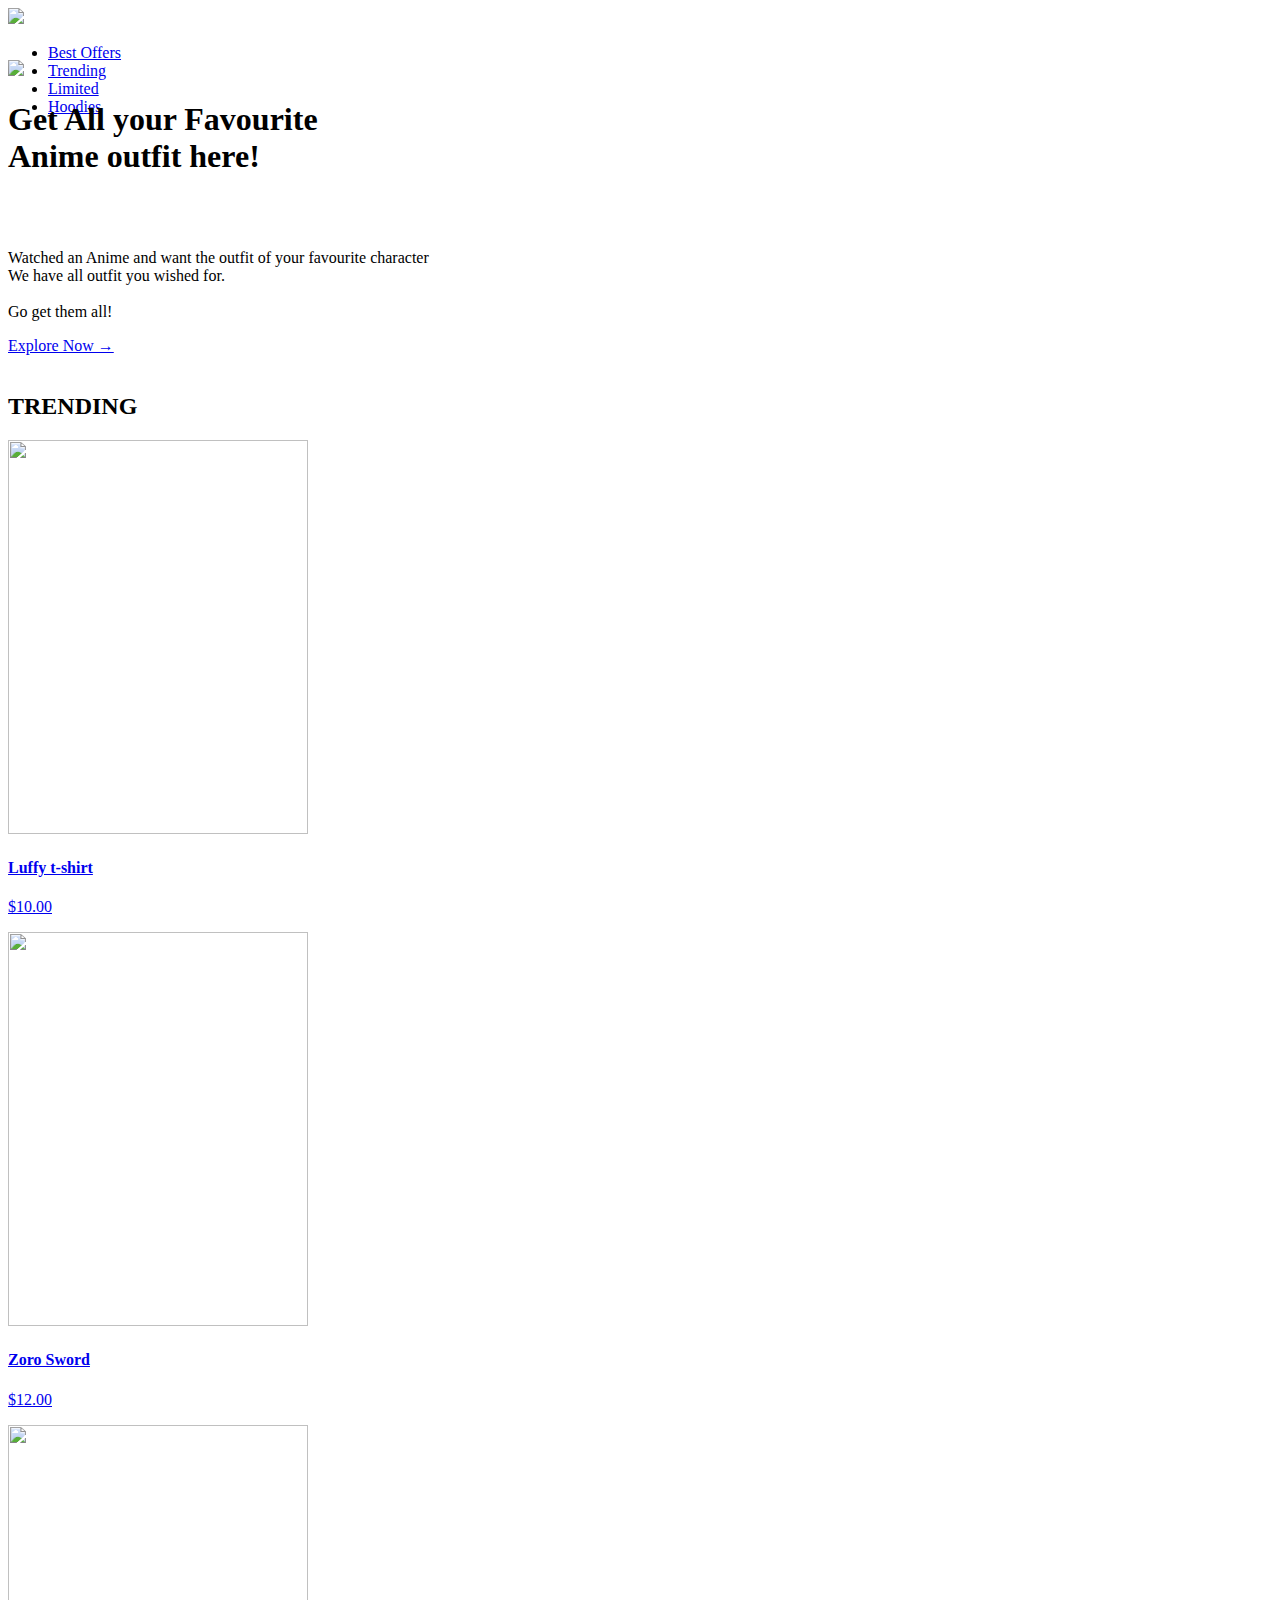
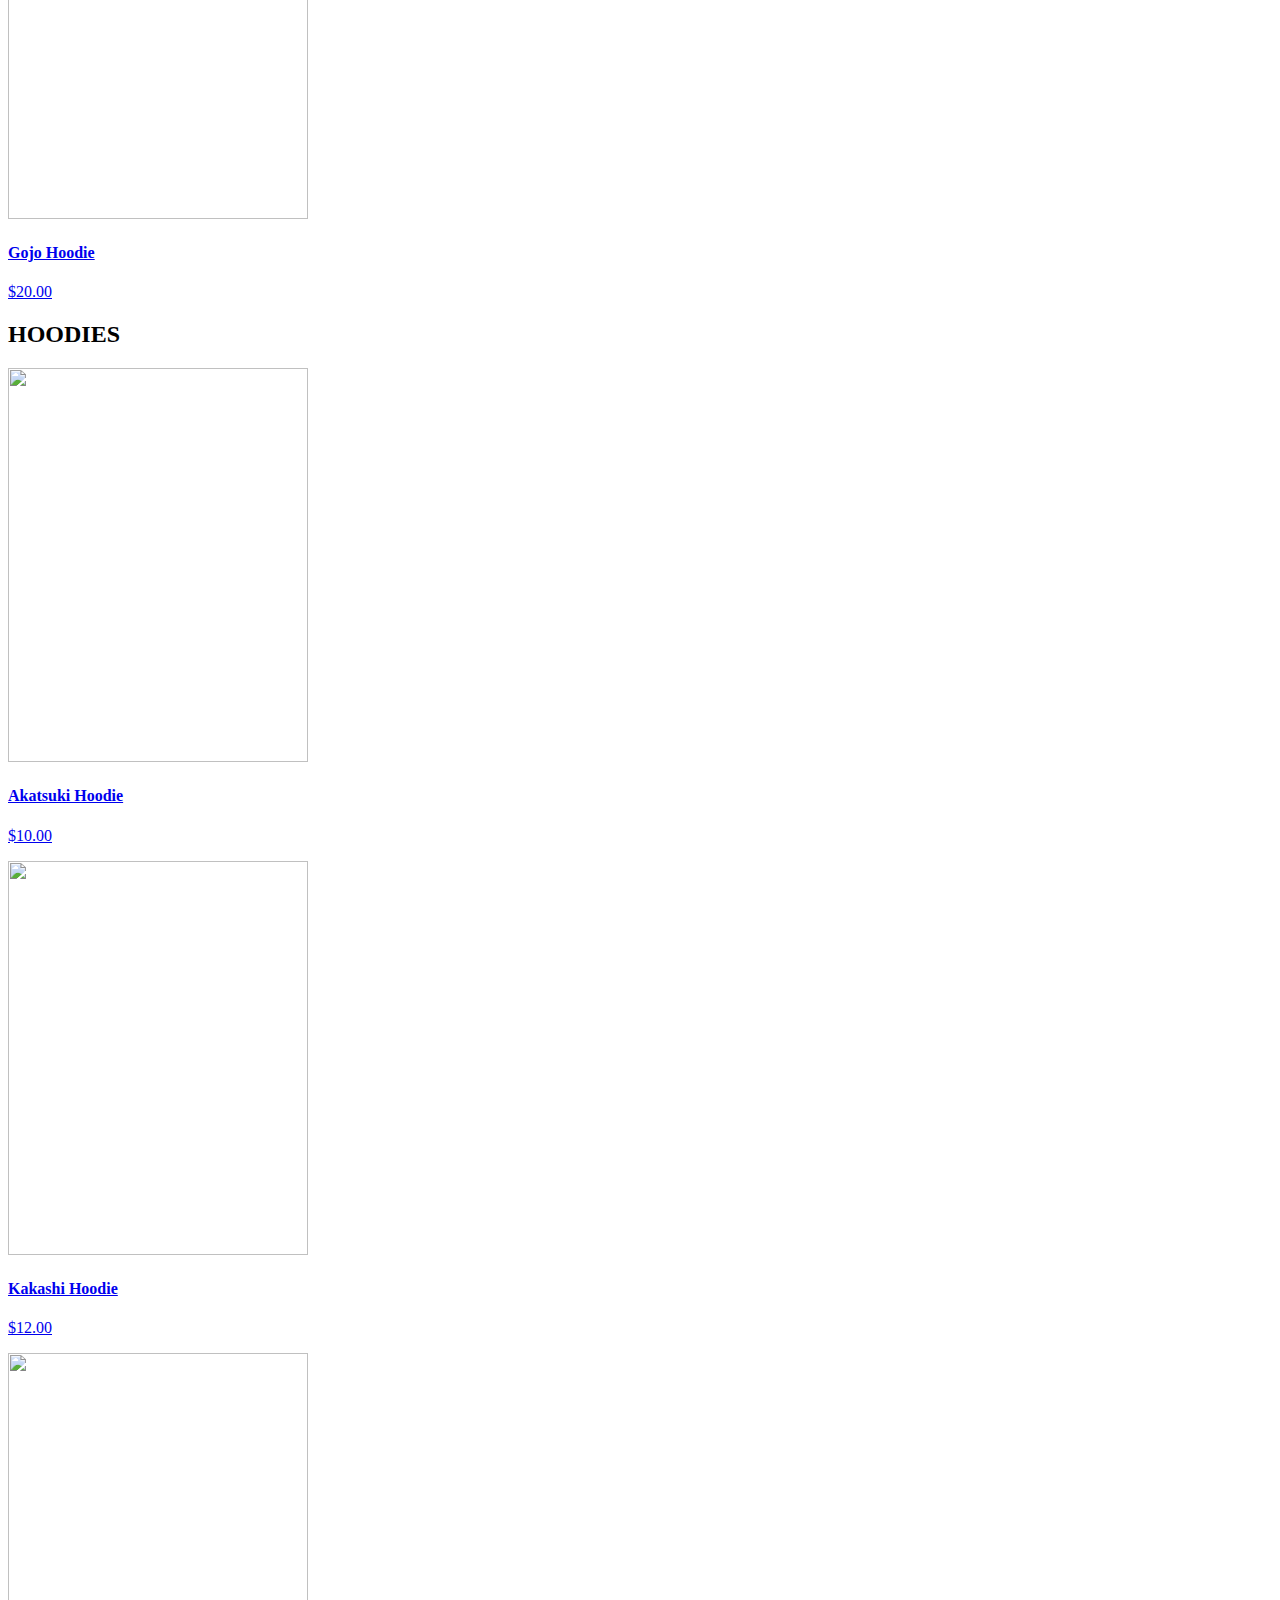
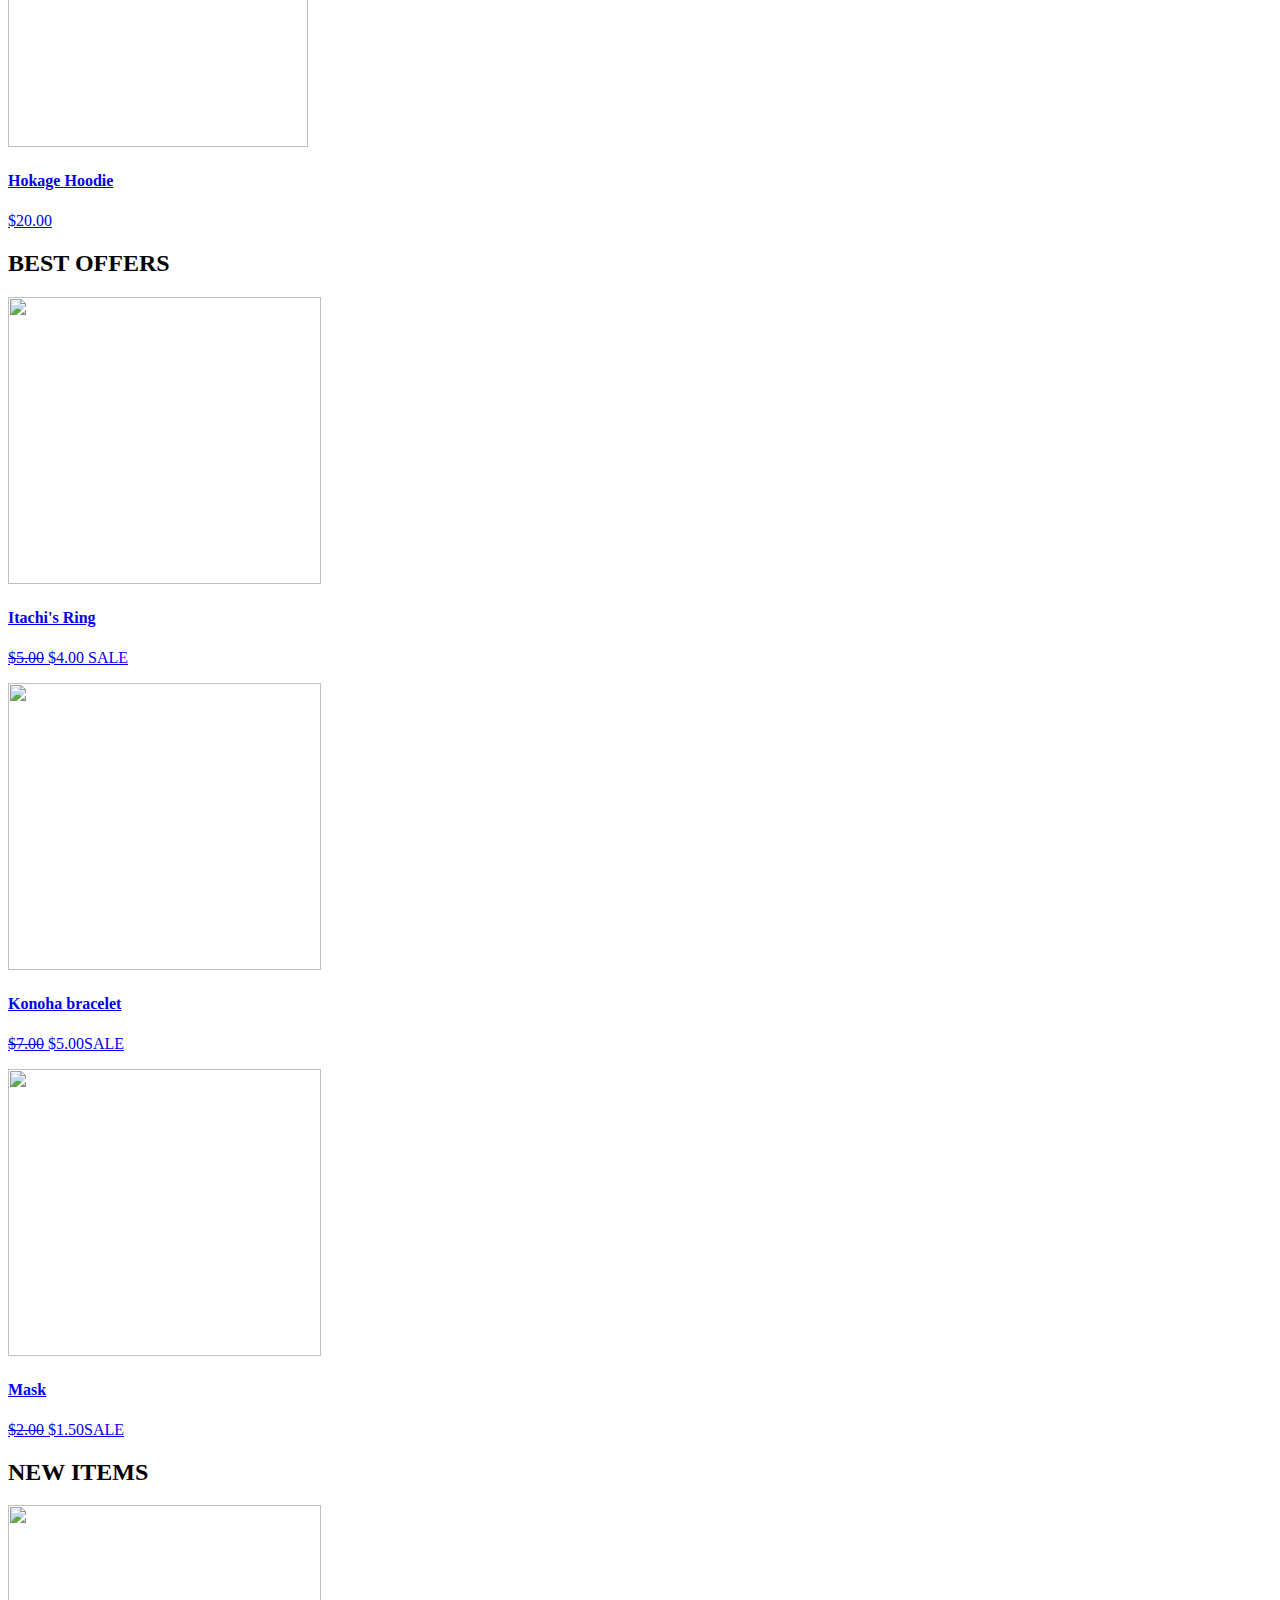
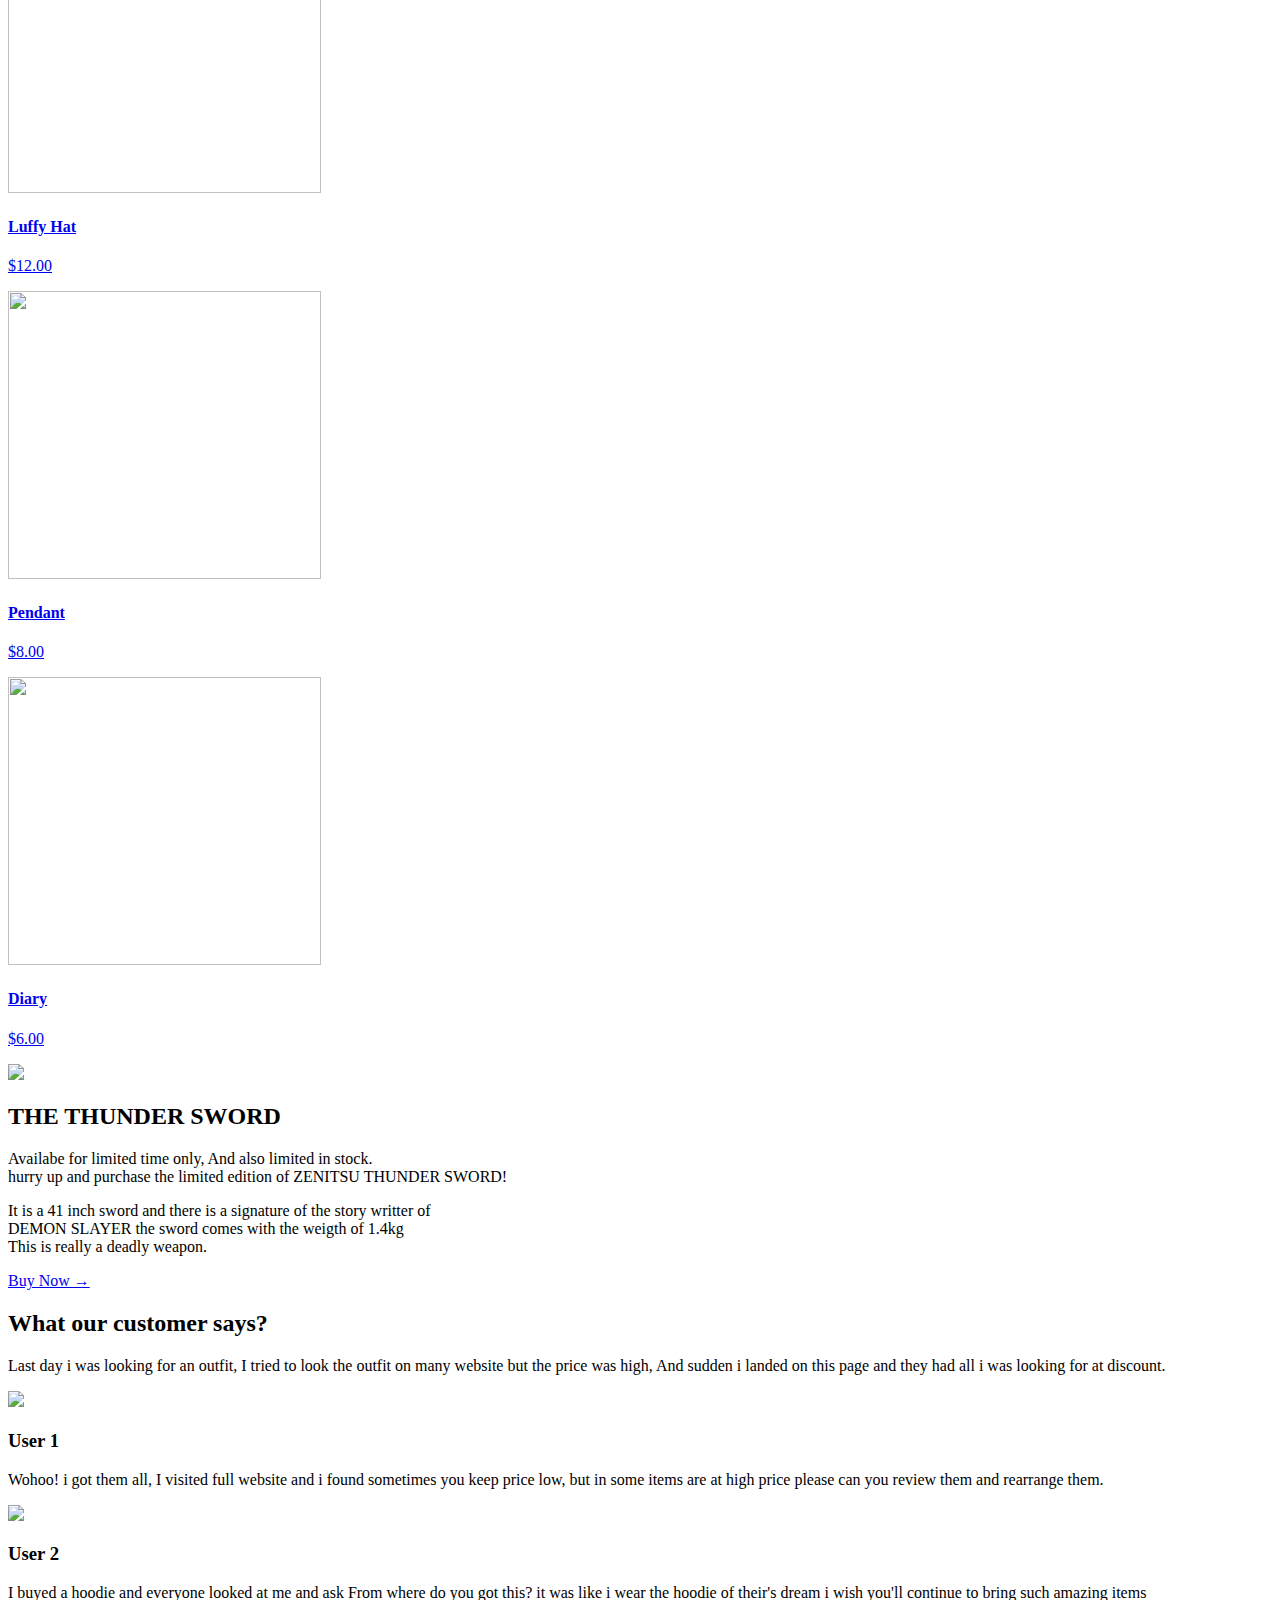
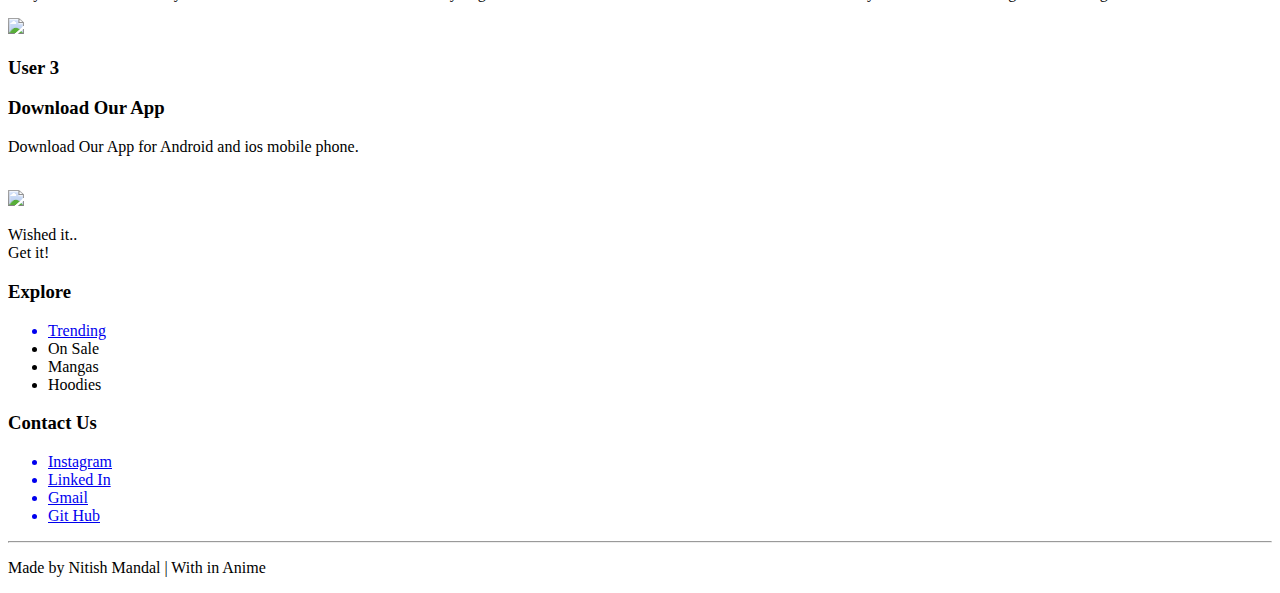
==== outfit.html @ 3e50b8d7 "Css update" ====
<!DOCTYPE html>
<html lang="en">
<head>
    <meta charset="UTF-8">
    <meta http-equiv="X-UA-Compatible" content="IE=edge">
    <meta name="viewport" content="width=device-width, initial-scale=1.0">
    <title>Store</title>
    <link rel="stylesheet" href="Css/outfit.css">
    <link rel="preconnect" href="https://fonts.googleapis.com">
<link rel="preconnect" href="https://fonts.gstatic.com" crossorigin>
<link href="https://fonts.googleapis.com/css2?family=Poppins:ital,wght@0,200;0,600;1,100;1,200&display=swap" rel="stylesheet">
<script src="https://kit.fontawesome.com/e3132c2b49.js" crossorigin="anonymous"></script>
</head>
<body>
    
        <div class="container">
            <div class="navbar" >
                            <div class="logo">
                                 <img src="Images/store-logo.png" width="100px" >
                             </div>
                    <nav > <ul id="NavItems">
                            <li><a href="#onsale">Best Offers</a></li>
                            <li><a href="#trendings">Trending</a></li>
                            <li><a href="#limitedsale">Limited</a></li>
                            <li><a href="#hoodiees">Hoodies</a></li>
                     </ul>
                    </nav>
                    <img src="css/images/navbar.png" class="menu" height="35px" onclick="menutoggle();">
            </div>
            
                <div class="row">
                    <div class="col-2">
                            <h1>Get All your Favourite <br> Anime outfit here! </h1><br><br>
                             <p>Watched an Anime and want the outfit of your favourite character<br>
                            We have all outfit you wished for. <br><br>
                            Go get them all!
                                </p>
                                 <a href="#" class="more">Explore Now &#8594;</a>
                    </div>
                    <div class="col-2">
                        <img src="Css/Images/topback.png" alt="">
                    </div>
                </div>
        </div>
    

    <!-----------------------------------------------------TRENDINGS--------------------------------------------------------------->

    <div class="items">
        <div class="mini-container">
            <h2 class="top" id="trendings">TRENDING</h2>
            <!-- <a href="">Explore more</a> -->
            <div class="row">
                <div class="col-3"><a href="#"><img src="Css/Images/luffy-shirt.jpg" height="394px" width="300px">
                <h4>Luffy t-shirt</h4>
                <p>$10.00</p></a>
                <div class="ratings">
                    <i class="fa-solid fa-star"></i>
                    <i class="fa-solid fa-star"></i>
                    <i class="fa-solid fa-star"></i>
                    <i class="fa-solid fa-star"></i>
                    <i class="fa-solid fa-star"></i>
                </div>
                
                </div>
                <div class="col-3"><a href="#"><img src="Css/Images/sword.jpg " height="394px" width="300px">
                    <h4>Zoro Sword</h4>
                    <p>$12.00</p></a>
                    <div class="ratings">
                        <i class="fa-solid fa-star"></i>
                        <i class="fa-solid fa-star"></i>
                        <i class="fa-solid fa-star"></i>
                        <i class="fa-solid fa-star-half"></i>
                        <i class="fa-regular fa-star"></i>
                    </div>
                </div>
                <div class="col-3"><a href="#"><img src="Css/Images/gojo.jpg" height="394px" width="300px" >
                    <h4>Gojo Hoodie</h4>
                    <p>$20.00</p></a>
                    <div class="ratings">
                        <i class="fa-solid fa-star"></i>
                        <i class="fa-solid fa-star"></i>
                        <i class="fa-solid fa-star"></i>
                        <i class="fa-solid fa-star"></i>
                        <i class="fa-solid fa-star-half"></i>
                    </div>
                </div>
            </div>
        </div>
        
    </div>

<!-- --------------------------------------------------------HOODIES------------------------------------------------------------ -->
    <div class="items">
        <div class="mini-container">
            <h2 class="top" id="hoodiees">HOODIES</h2>
            <!-- <a href="">Explore more</a> -->
            <div class="row">
                <div class="col-3"><a href="#"><img src="Css/Images/akatsukicloak.jpg" height="394px" width="300px">
                <h4>Akatsuki Hoodie</h4>
                <p>$10.00</p></a>
                <div class="ratings">
                <i class="fa-solid fa-star"></i>
                <i class="fa-solid fa-star"></i>
                <i class="fa-solid fa-star"></i>
                <i class="fa-solid fa-star"></i>
                <i class="fa-solid fa-star-half"></i>
                </div>
                
                </div>
                <div class="col-3"><a href="#"><img src="Css/Images/kakahoodie.jpg " height="394px" width="300px">
                    <h4>Kakashi Hoodie</h4>
                    <p>$12.00</p></a>
                    <div class="ratings">
                    <i class="fa-solid fa-star"></i>
                    <i class="fa-solid fa-star"></i>
                    <i class="fa-solid fa-star"></i>
                    <i class="fa-solid fa-star-half"></i>
                    <i class="fa-regular fa-star"></i>
                </div>
                </div>
                <div class="col-3"><a href="#"><img src="Css/Images/hoodie2.jpg" height="394px" width="300px" >
                    <h4>Hokage Hoodie</h4>
                    <p>$20.00</p></a>
                    <div class="ratings">
                    <i class="fa-solid fa-star"></i>
                    <i class="fa-solid fa-star"></i>
                    <i class="fa-solid fa-star"></i>
                    <i class="fa-solid fa-star"></i>
                    <i class="fa-regular fa-star"></i>
                    </div>
                </div>
            </div>
        </div>
        
    </div>

    <!-- ------------------------------------------------------ON SALE----------------------------------------------------------- -->
    <div class="items">
        <div class="mini-container">
            <h2 class="top" id="onsale">BEST OFFERS</h2>
            <!-- <a href="">Explore more</a> -->
            <div class="row">
                <div class="col-3"><a href="#"><img src="Css/Images/Ring.jpg" height="287.51px" width="312.71px">
                <h4>Itachi's Ring</h4>
                <p><del>$5.00</del> $4.00 <span>SALE</span></p></a>
                <div class="ratings">
                <i class="fa-solid fa-star"></i>
                    <i class="fa-solid fa-star"></i>
                    <i class="fa-solid fa-star"></i>
                    <i class="fa-solid fa-star"></i>
                    <i class="fa-regular fa-star"></i>
                </div>
                </div>
                <div class="col-3"><a href="#"><img src="Css/Images/hand.jpg " height="287.51px" width="312.71px">
                    <h4>Konoha bracelet</h4>
                    <p><del>$7.00</del> $5.00<span>SALE</span></p></a>
                    <div class="ratings">
                    <i class="fa-solid fa-star"></i>
                    <i class="fa-solid fa-star"></i>
                    <i class="fa-solid fa-star"></i>
                    <i class="fa-solid fa-star"></i>
                    <i class="fa-solid fa-star-half"></i>
                    </div>
                </div>
                <div class="col-3"><a href="#"><img src="Css/Images/iatchimask-removebg-preview.jpg" height="287.51px" width="312.71px" >
                    <h4>Mask </h4>
                    <p><del>$2.00</del> $1.50<span>SALE</span></p></a>
                    <div class="ratings">
                    <i class="fa-solid fa-star"></i>
                    <i class="fa-solid fa-star"></i>
                    <i class="fa-solid fa-star"></i>
                    <i class="fa-solid fa-star"></i>
                    <i class="fa-regular fa-star"></i>
                    </div>
                </div>
            </div>
        </div>
        
    </div>

    <!-- ---------------------------------------------PRINTED ITEMS----------------------------------------------------------- -->
    <div class="items">
        <div class="mini-container">
            <h2 class="top" id="newitems">NEW ITEMS</h2>
            <!-- <a href="">Explore more</a> -->
            <div class="row">
                <div class="col-3"><a href="#"><img src="Css/Images/luffy-hat.jpg" height="287.51px" width="312.71px">
                <h4>Luffy Hat</h4>
                <p>$12.00</p></a>
                <div class="ratings">
                <i class="fa-solid fa-star"></i>
                    <i class="fa-solid fa-star"></i>
                    <i class="fa-solid fa-star"></i>
                    <i class="fa-solid fa-star-half"></i>
                    <i class="fa-regular fa-star"></i>
                    </div>
                </div>
                <div class="col-3"><a href="#"><img src="Css/Images/sharnigan.jpg " height="287.51px" width="312.71px">
                    <h4>Pendant</h4>
                    <p>$8.00</p></a>
                    <div class="ratings">
                    <i class="fa-solid fa-star"></i>
                    <i class="fa-solid fa-star"></i>
                    <i class="fa-solid fa-star"></i>
                    <i class="fa-regular fa-star"></i>
                    <i class="fa-regular fa-star"></i></div>
                </div>
                <div class="col-3"><a href="#"><img src="Css/Images/deathnote.jpg" height="287.51px" width="312.71px" >
                    <h4>Diary</h4>
                    <p>$6.00</p></a>
                    <div class="ratings">
                    <i class="fa-solid fa-star"></i>
                    <i class="fa-solid fa-star"></i>
                    <i class="fa-solid fa-star"></i>
                    <i class="fa-solid fa-star"></i>
                    <i class="fa-solid fa-star-half"></i>
                    </div>
                </div>
            </div>
        </div>
        
    </div>
<!-- 
    --------------------------------------LIMITED EDITON-------------------------------- -->


    <div class="offered" id="limitedsale">
        <div class="mini-container">
            <div class="row">
                <div class="col-2">
                    <img src="Css/Images/zeitisu-sword.png" class="zeitisu-sword">
                    
                 </div>
                 <div class="col-2">
                    <h2>THE THUNDER SWORD</h2>
                    <p class="line">Availabe for limited time only, And also limited in stock. <br>
                        hurry up and purchase the limited edition of <span>ZENITSU THUNDER SWORD!</span>
                    </p>
                    <p class="para">It is a 41 inch sword and there is a signature of the story writter of<br>DEMON SLAYER the
                            sword comes with the weigth of 1.4kg <br> This is really a deadly weapon.
                    </p>
                            <a href="#" class="more">Buy Now &#8594;</a>
                        
                 </div>
            </div>
        </div>
    </div>

<!-- ------------------------------------------------REVIEWS------------------------------------------------ -->

<div class="reviews">
    <div class="mini-container">
        <h2 class="top">What our customer says?</h2>
        <div class="row">
            <div class="col-3">
                <i class="fa fa-quote-left"></i>
                <p>Last day i was looking for an outfit, I tried to look the outfit on many
                    website but the price was high, And sudden i landed on this page and they had all i was looking
                for at discount.</p>
                <div class="ratings">
                    <i class="fa-solid fa-star"></i>
                    <i class="fa-solid fa-star"></i>
                    <i class="fa-solid fa-star"></i>
                    <i class="fa-solid fa-star"></i>
                    <i class="fa-solid fa-star"></i>
                    </div>
                    <img src="Css/images/userlogo.png" class="userlogo">
                    <h3>User 1</h3>
            </div>
            <div class="col-3">
                <i class="fa fa-quote-left"></i>
                <p>Wohoo! i got them all, I visited full website and i found sometimes you keep price low, but in some items 
                    are at high price please can you review them and rearrange them.
                </p>
                <div class="ratings">
                    <i class="fa-solid fa-star"></i>
                    <i class="fa-solid fa-star"></i>
                    <i class="fa-solid fa-star"></i>
                    <i class="fa-solid fa-star-half"></i>
                    <i class="fa-regular fa-star"></i>
                    </div>
                    <img src="Css/images/userlogo.png" class="userlogo">
                    <h3>User 2</h3>
            </div>
            <div class="col-3">
                <i class="fa fa-quote-left"></i>
                <p>I buyed a hoodie and everyone looked at me and ask From where do you got this?
                it was like i wear the hoodie of their's dream i wish you'll continue to bring such amazing items </p>
                <div class="ratings">
                    <i class="fa-solid fa-star"></i>
                    <i class="fa-solid fa-star"></i>
                    <i class="fa-solid fa-star"></i>
                    <i class="fa-solid fa-star"></i>
                    <i class="fa-solid fa-star-half"></i>
                    </div>
                    <img src="Css/images/userlogo.png" class="userlogo">
                    <h3>User 3</h3>
            </div>
        </div>
    </div>
</div>

<!-- ---------------------------------------------------FOOTER------------------------------------------------ -->

<div class="footer">
    <div class="container">
        <div class="row">
            <div class="footer-col-1">
                <h3>Download Our App</h3>
                <p>Download Our App for Android and ios mobile phone.</p>
                <div class="app-logo">
                    <img src="Css/Images/play-store.png" alt="">
                    <img src="Css/Images/app-store.png" alt="" >
                </div>
            </div>
            <div class="footer-col-2">
                <img src="Css/images/logo.png" height="100px">
                <p>Wished it.. <br> Get it!</p>
            </div>
            
            <div class="footer-col-3">
                <h3>Explore</h3>
                <ul>
                    <a href="#trendings"><li>Trending</li></a>
                    <li>On Sale</li>
                    <li>Mangas</li>
                    <li>Hoodies</li>
                </ul>
            </div>
            <div class="footer-col-4">
                <h3>Contact Us</h3>
                <ul>
                    <a href="https://www.instagram.com/king_nitish07/"><li>Instagram</li></a>
                    <a href="https://www.linkedin.com/in/nitish-mandal-42a317261"><li>Linked In</li></a>
                    <a href="mailto:mandalnitish06@gmail.com"><li>Gmail</li></a>
                    <a href="https://github.com/Tiaparker7"><li>Git Hub</li></a>
                </ul>
            </div>
        </div>
        <hr>
        <p class="cpyr">Made by Nitish Mandal | With <i class="fa-solid fa-heart"></i> in Anime</p>
    </div>
</div>
<!-- -----------------------------------------Toogle menu------------------------- -->

<script>
    var NavItems = document.getElementById("NavItems");
    NavItems.style.maxHeight="0px";
    function menutoggle(){
        if(NavItems.style.maxHeight == "0px"){
            NavItems.style.maxHeight = "200px";
        }
        else{
            NavItems.style.maxHeight ="0px"
        }
    }
</script>
</body>
</html>
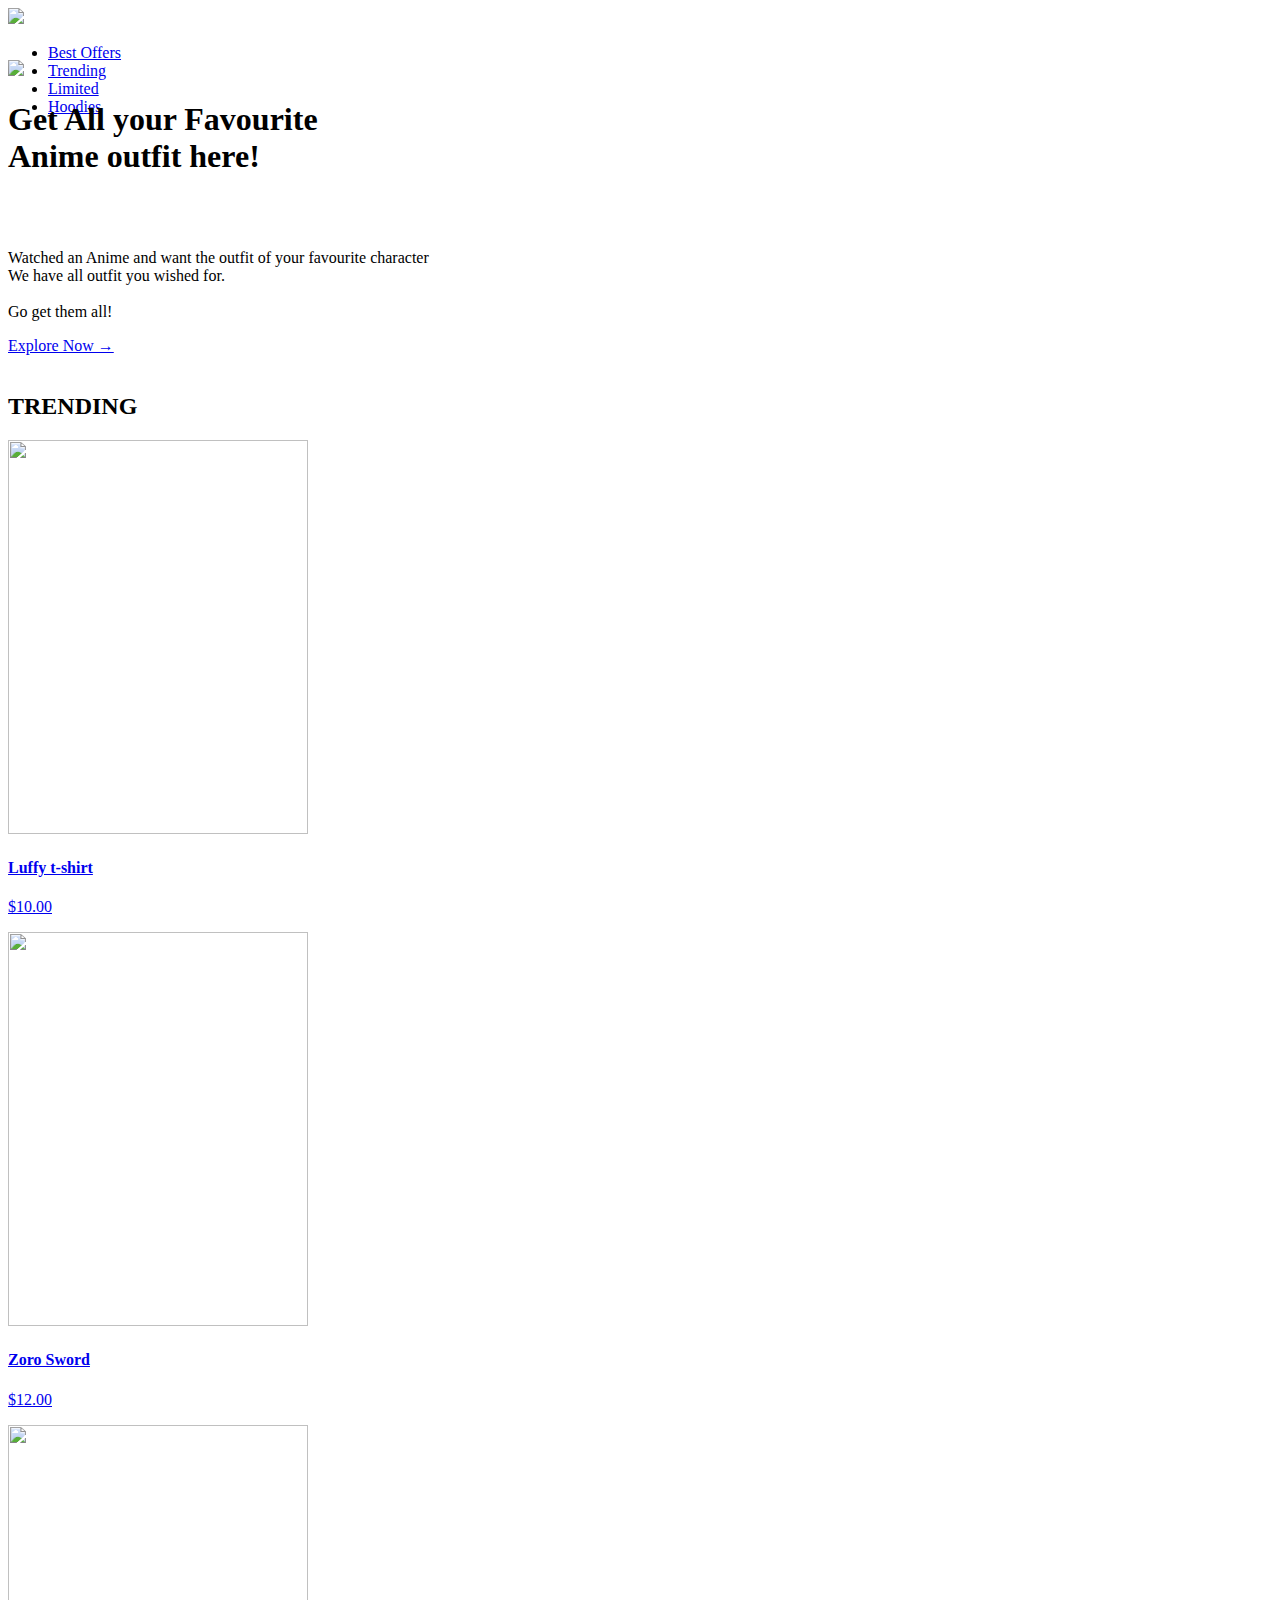
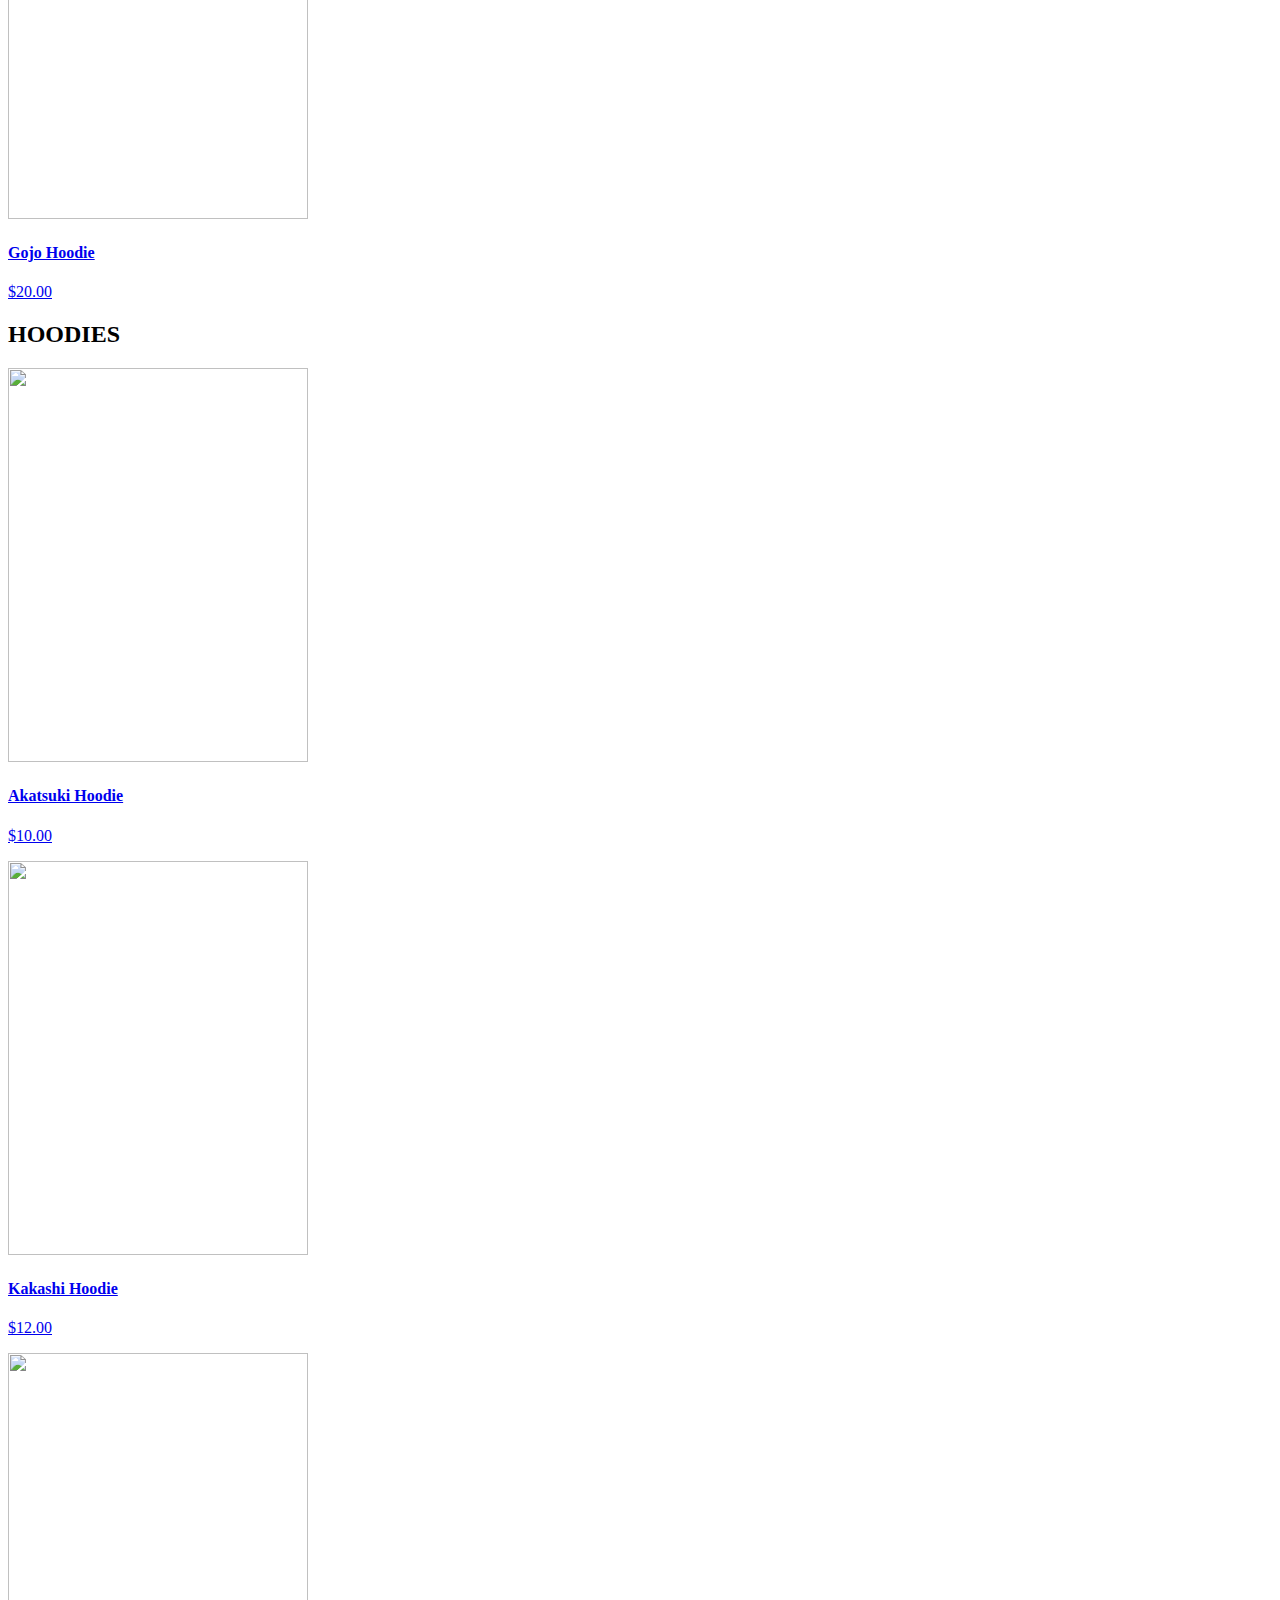
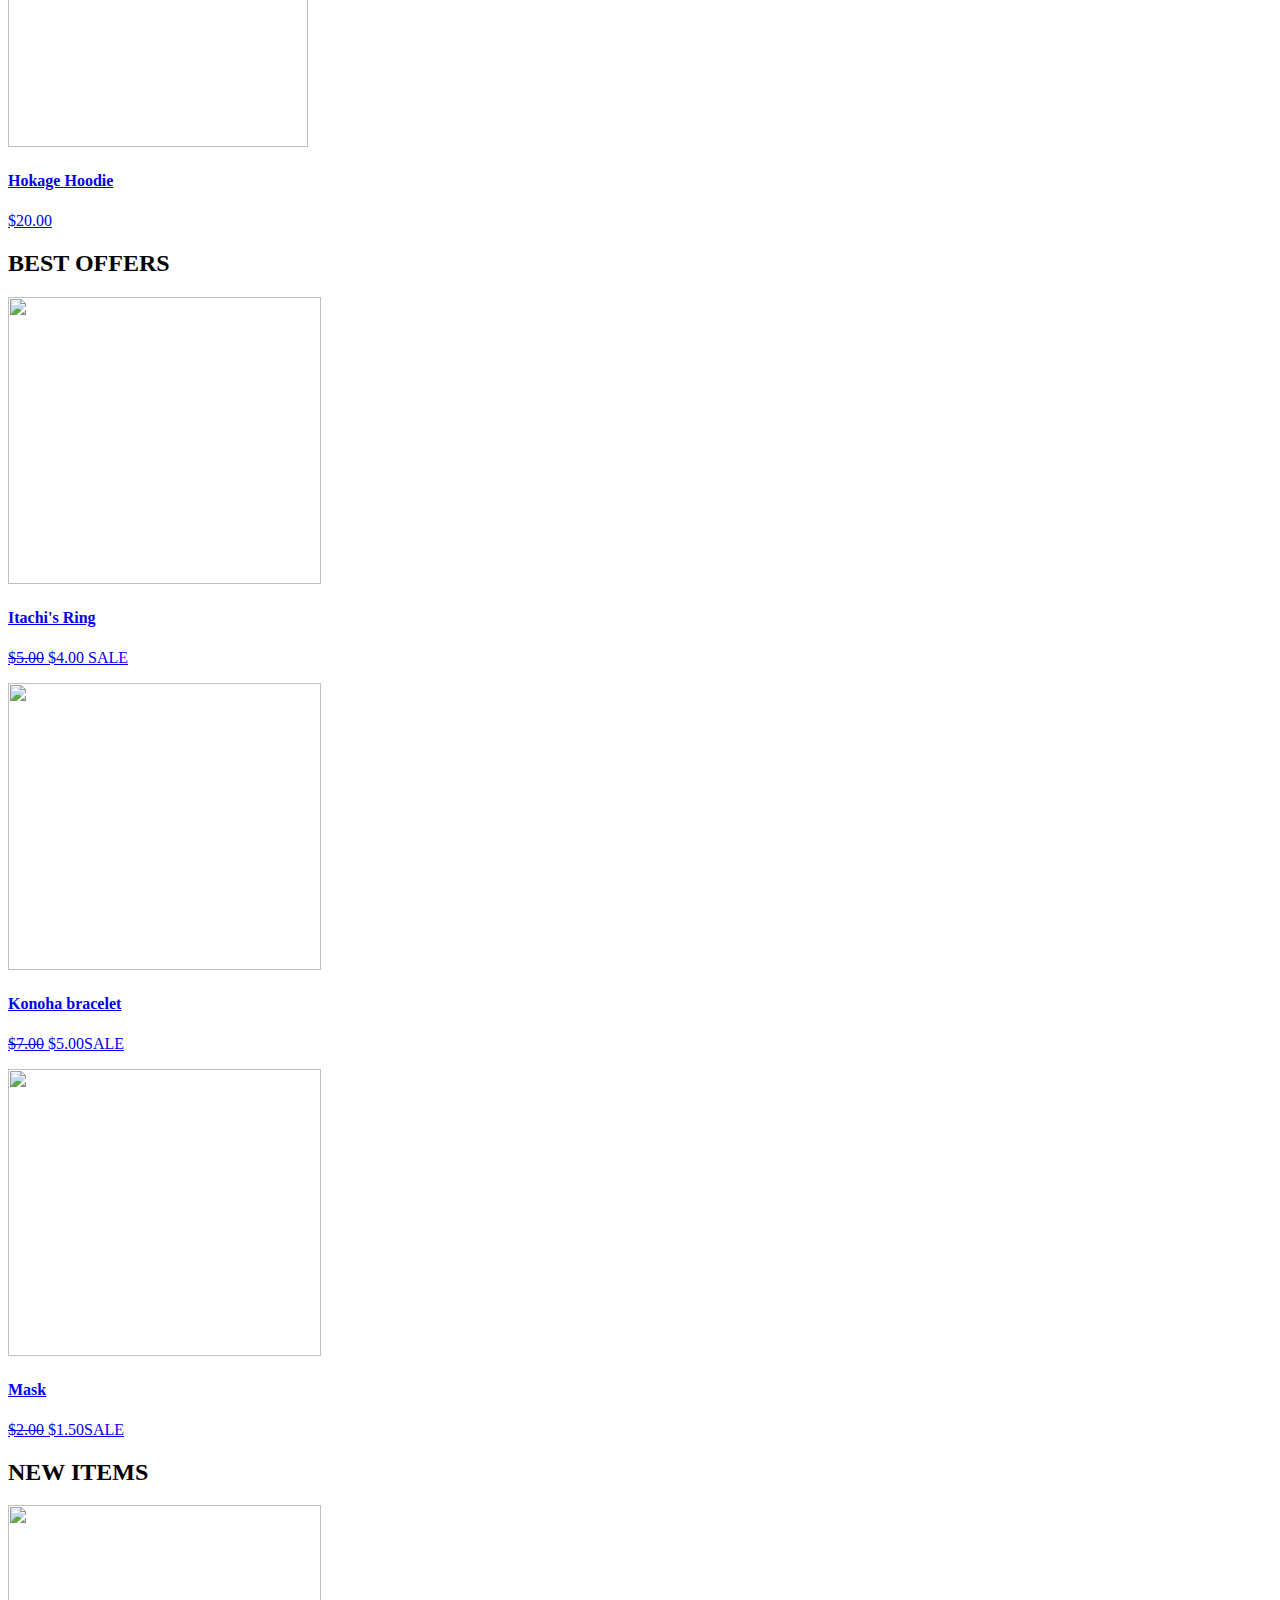
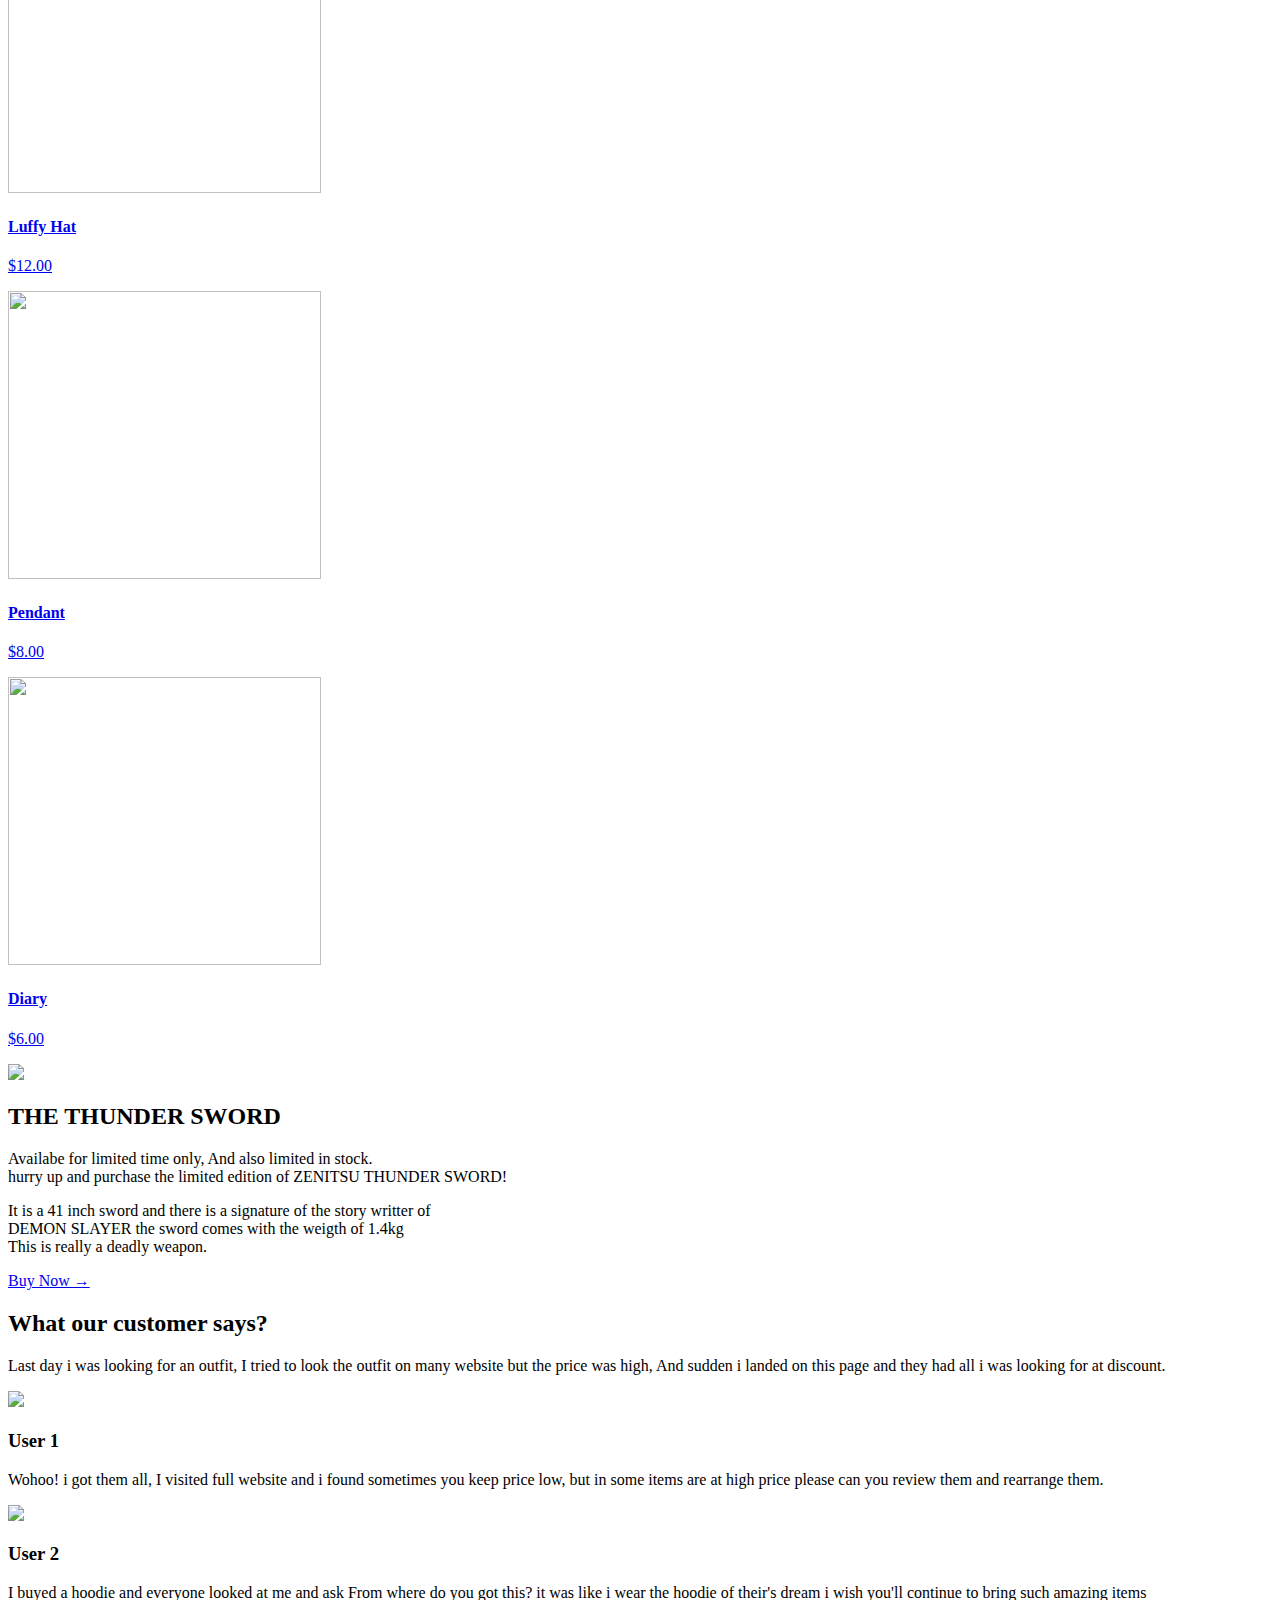
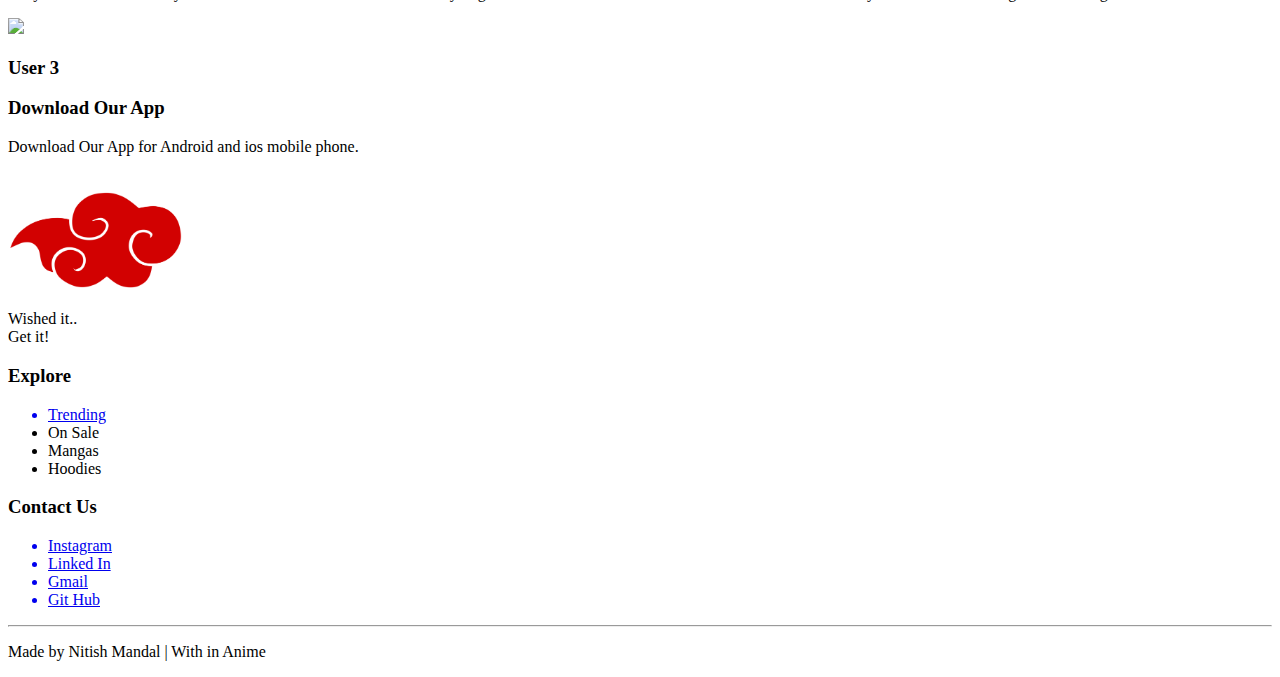
==== commit 17148f01: "UPD" ====
--- a/outfit.html
+++ b/outfit.html
@@ -25,7 +25,7 @@
                             <li><a href="#hoodiees">Hoodies</a></li>
                      </ul>
                     </nav>
-                    <img src="css/images/navbar.png" class="menu" height="35px" onclick="menutoggle();">
+                    <img src="Css/Images/navbar.png" class="menu" height="35px" onclick="menutoggle();">
             </div>
             
                 <div class="row">
@@ -265,7 +265,7 @@
                     <i class="fa-solid fa-star"></i>
                     <i class="fa-solid fa-star"></i>
                     </div>
-                    <img src="Css/images/userlogo.png" class="userlogo">
+                    <img src="Css/Images/userlogo.png" class="userlogo">
                     <h3>User 1</h3>
             </div>
             <div class="col-3">
@@ -280,7 +280,7 @@
                     <i class="fa-solid fa-star-half"></i>
                     <i class="fa-regular fa-star"></i>
                     </div>
-                    <img src="Css/images/userlogo.png" class="userlogo">
+                    <img src="Css/Images/userlogo.png" class="userlogo">
                     <h3>User 2</h3>
             </div>
             <div class="col-3">
@@ -294,7 +294,7 @@
                     <i class="fa-solid fa-star"></i>
                     <i class="fa-solid fa-star-half"></i>
                     </div>
-                    <img src="Css/images/userlogo.png" class="userlogo">
+                    <img src="Css/Images/userlogo.png" class="userlogo">
                     <h3>User 3</h3>
             </div>
         </div>
@@ -315,7 +315,7 @@
                 </div>
             </div>
             <div class="footer-col-2">
-                <img src="Css/images/logo.png" height="100px">
+                <img src="Images/logo.png" height="100px">
                 <p>Wished it.. <br> Get it!</p>
             </div>
             
